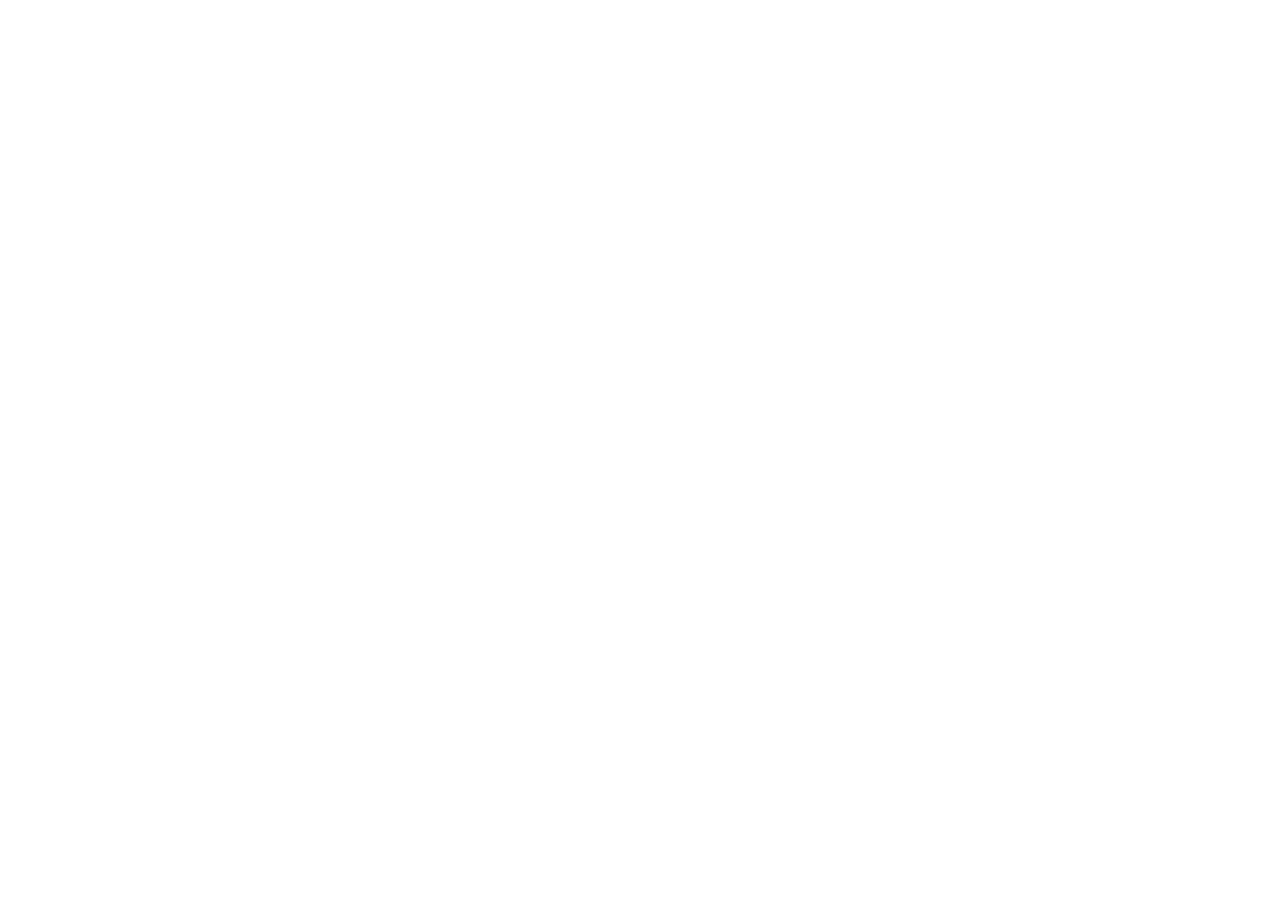
==== start-here.html @ 86074edd "Put in image and finished main index page contents" ====
<!DOCTYPE html>
<html lang="en">
<head>
    <meta charset="UTF-8">
    <meta name="viewport" content="width=device-width, initial-scale=1.0">
    <title>Back to the Basics (of Knitting)</title>
</head>
<body>
    
</body>
</html>
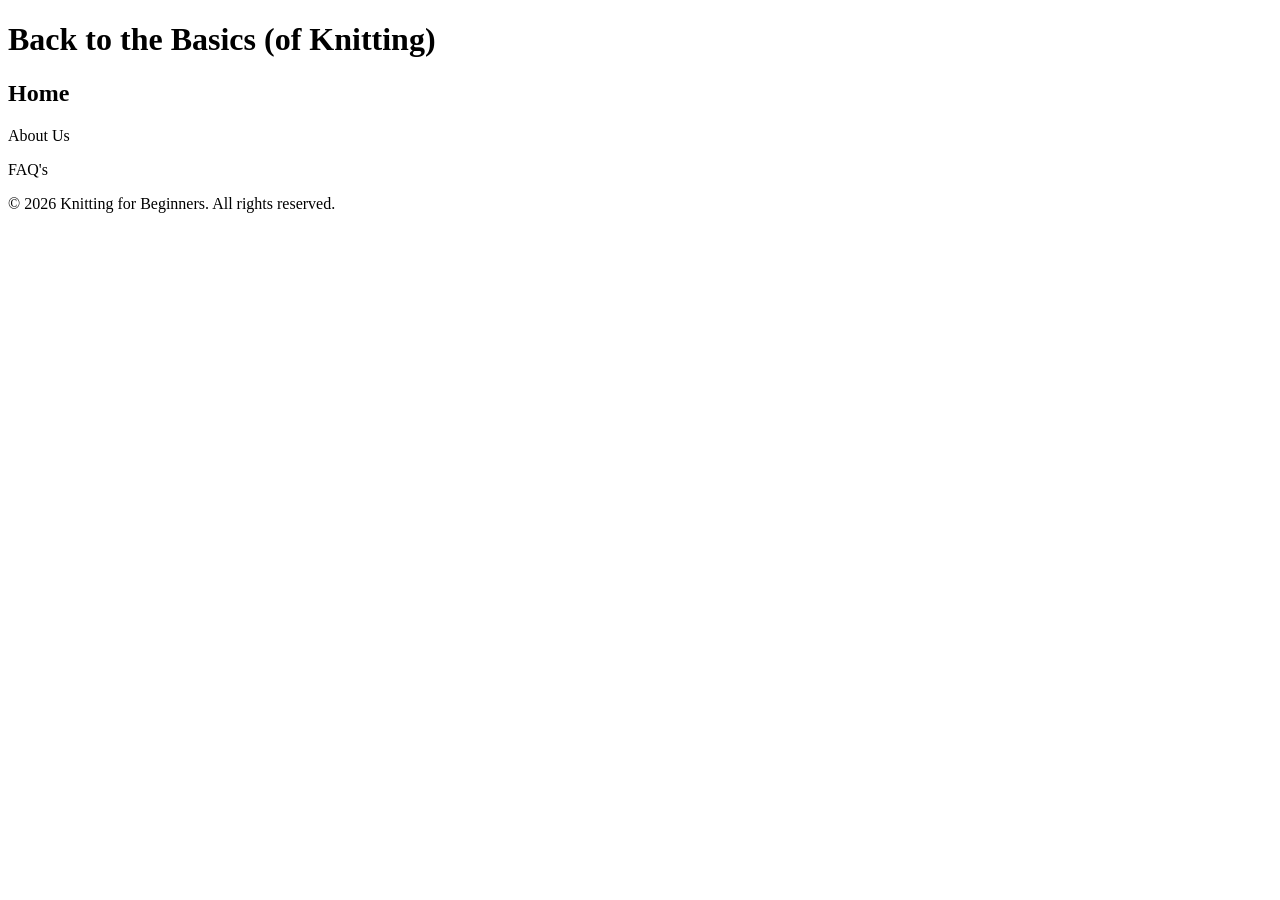
==== commit 84afd875: "Successfully added a link in the index page" ====
--- a/start-here.html
+++ b/start-here.html
@@ -6,6 +6,21 @@
     <title>Back to the Basics (of Knitting)</title>
 </head>
 <body>
+    <header>
+        <h1>Back to the Basics (of Knitting)</h1>
+    </header>
+
+    <main>
+        <section>
+            <h2>Home <a href="//index.html"></a></h2>
+        </section>
+    </main>
+
+    <footer>
+        <p>About Us</p>
+        <p>FAQ's</p>
+        <p>&copy; 2026 Knitting for Beginners. All rights reserved.</p>
+    </footer>
     
 </body>
 </html>
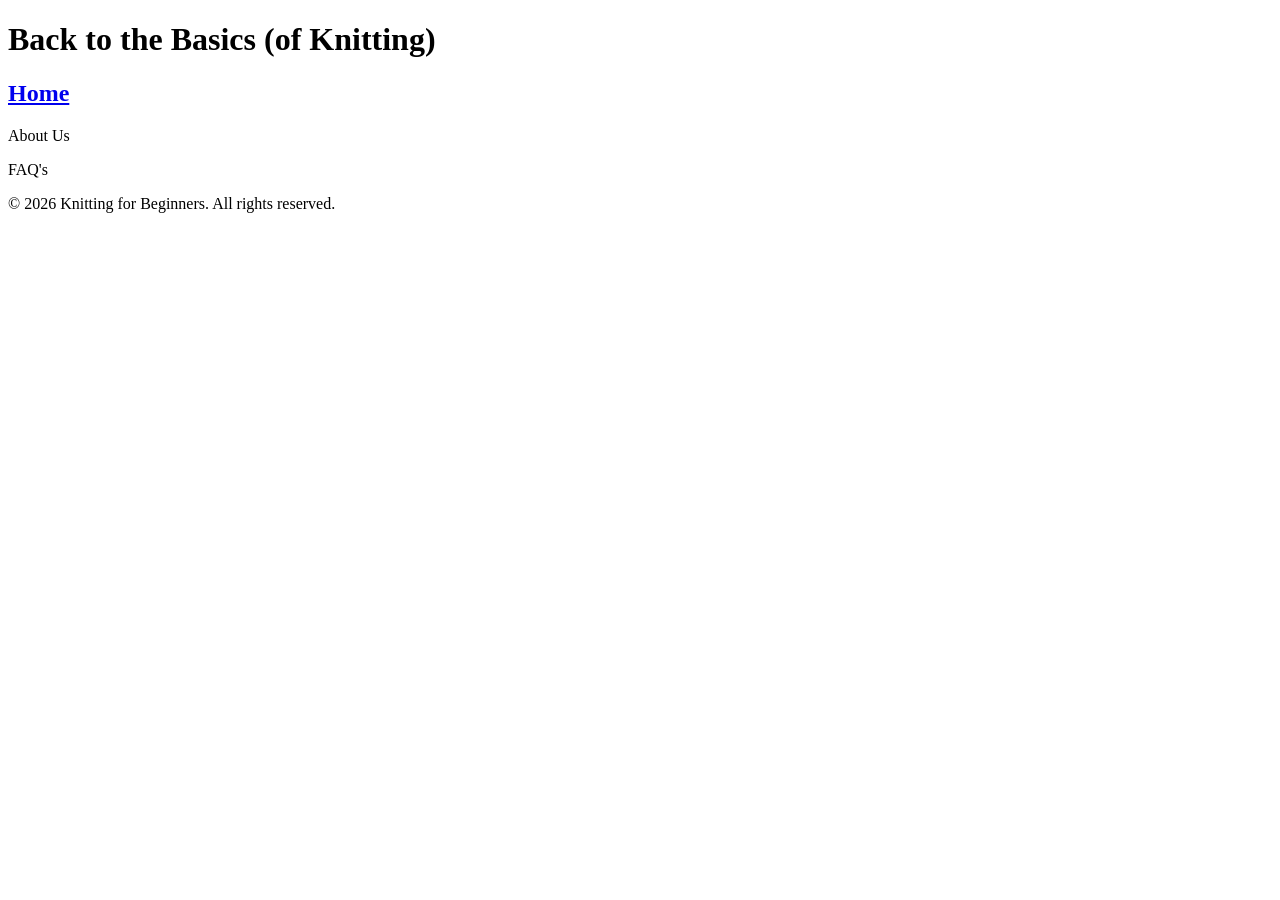
==== commit 02db7462: "added link back to the index page from the second webpage" ====
--- a/start-here.html
+++ b/start-here.html
@@ -12,7 +12,7 @@
 
     <main>
         <section>
-            <h2>Home <a href="//index.html"></a></h2>
+            <h2><a href=".//index.html">Home</a></h2>
         </section>
     </main>
 
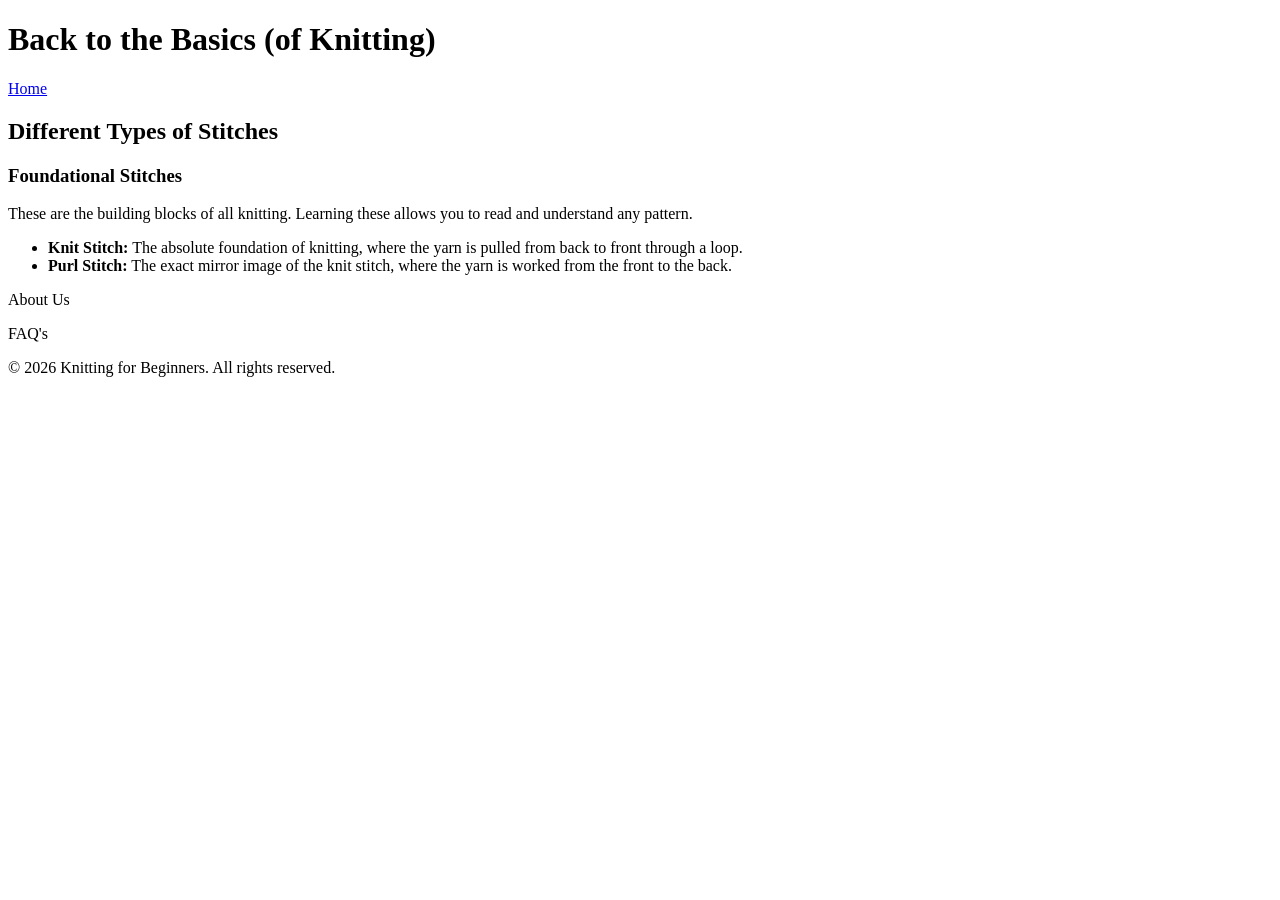
==== commit ead91f39: "added link to stylesheet in index page" ====
--- a/start-here.html
+++ b/start-here.html
@@ -12,7 +12,14 @@
 
     <main>
         <section>
-            <h2><a href=".//index.html">Home</a></h2>
+            <hp><a href="index.html">Home</a></p>
+            <h2>Different Types of Stitches</h2>
+            <h3>Foundational Stitches</h3>
+            <p>These are the building blocks of all knitting. Learning these allows you to read and understand any pattern.</p> 
+                <ul>
+                    <li><strong>Knit Stitch:</strong> The absolute foundation of knitting, where the yarn is pulled from back to front through a loop.</li>
+                    <li><strong>Purl Stitch:</strong> The exact mirror image of the knit stitch, where the yarn is worked from the front to the back.</li>
+                </ul>
         </section>
     </main>
 
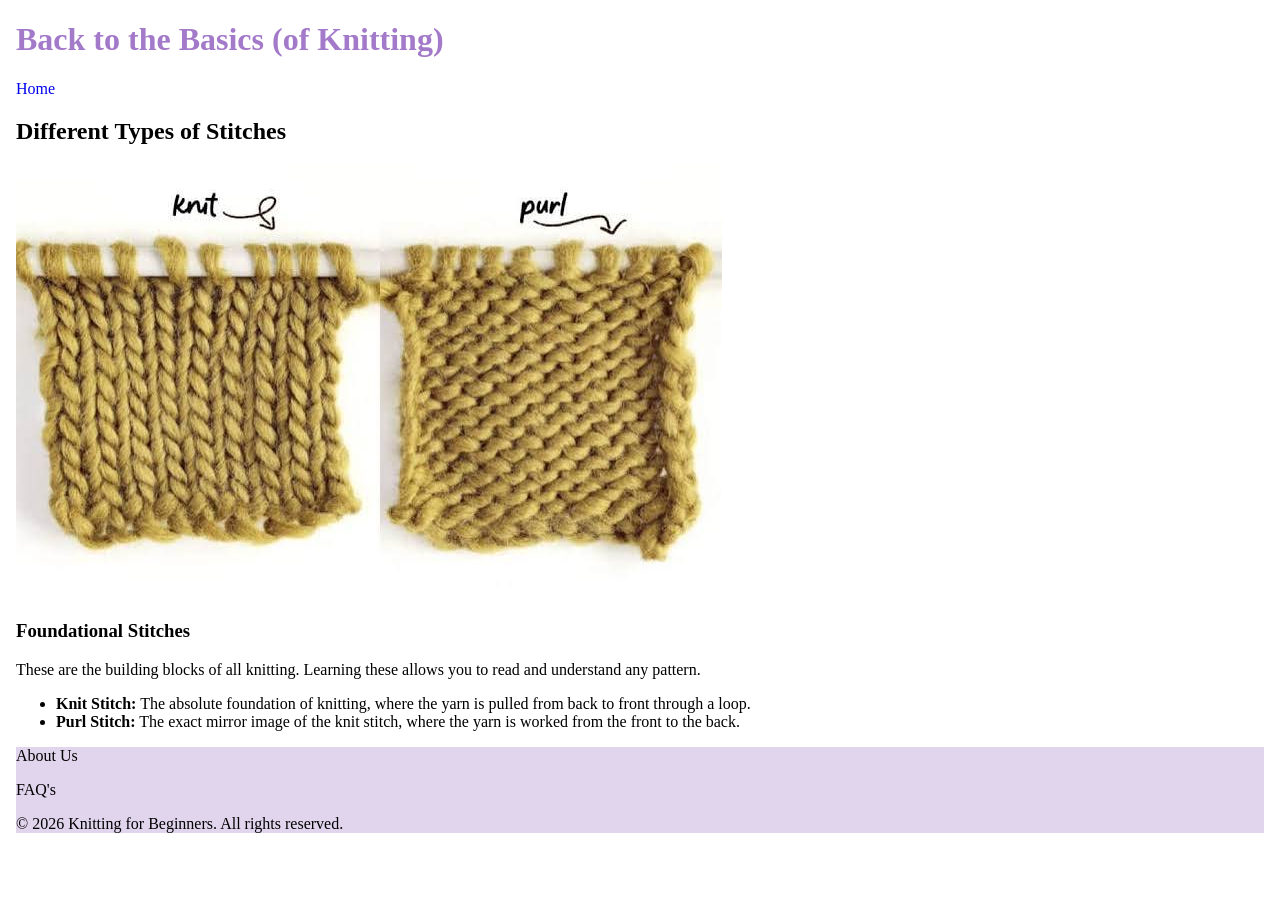
==== commit 87ef6a55: "linked stylesheet to second page, unable to make image responsive" ====
--- a/start-here.html
+++ b/start-here.html
@@ -4,6 +4,7 @@
     <meta charset="UTF-8">
     <meta name="viewport" content="width=device-width, initial-scale=1.0">
     <title>Back to the Basics (of Knitting)</title>
+    <link rel="stylesheet" href="css/styles.css">
 </head>
 <body>
     <header>
@@ -14,6 +15,7 @@
         <section>
             <hp><a href="index.html">Home</a></p>
             <h2>Different Types of Stitches</h2>
+            <img src="img/knit-purl-stitches.jpeg" alt="Two green yarn swatches of knit stitches on the left and purl stitches on the right">
             <h3>Foundational Stitches</h3>
             <p>These are the building blocks of all knitting. Learning these allows you to read and understand any pattern.</p> 
                 <ul>
--- a/css/styles.css
+++ b/css/styles.css
@@ -0,0 +1,15 @@
+body {
+    margin: 0 16px;
+}
+
+h1 {
+    color: #A379C9;
+}
+
+a {
+    text-decoration: none;
+}
+
+footer {
+    background-color: #E1D4ED;
+}
